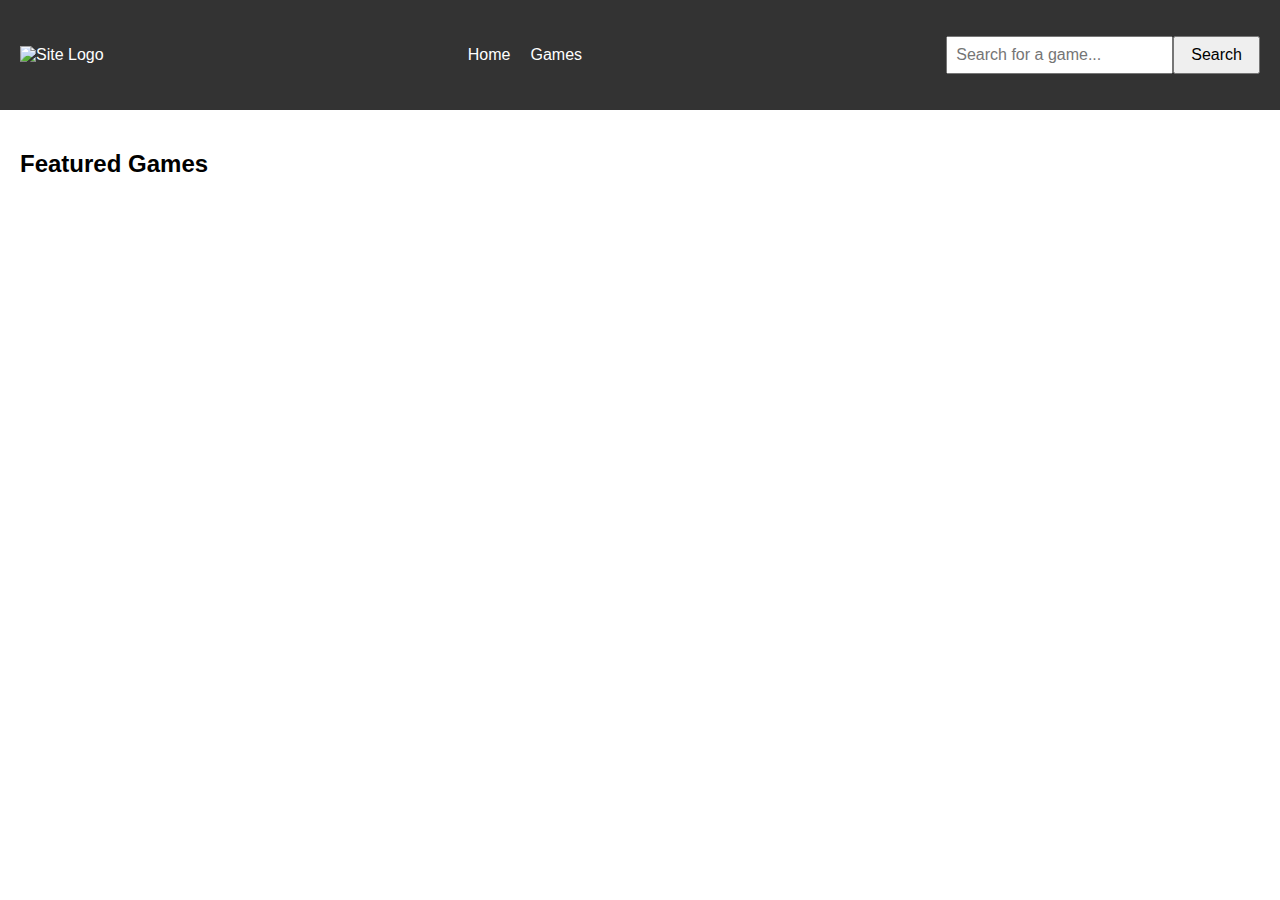
==== index.html @ 1ce1f793 "Add files via upload" ====
<!DOCTYPE html>
<html lang="en">
<head>
    <meta charset="UTF-8">
    <meta name="viewport" content="width=device-width, initial-scale=1.0">
    <title>Game Distribution</title>
    <link rel="stylesheet" href="assets/site/style.css">
</head>
<body>
    <header>
        <nav>
            <div id="logo">
                <img src="assets/site/logo/logo.png" alt="Site Logo">
            </div>
            <ul id="navLinks">
                <li><a href="index.html">Home</a></li>
                <li><a href="games.html">Games</a></li>
            </ul>
            <form action="games.html" method="get" id="searchForm">
                <input type="text" name="search" id="searchInput" placeholder="Search for a game..." />
                <button type="submit">Search</button>
            </form>
        </nav>
    </header>
    
    <section id="featured">
        <h2>Featured Games</h2>
        <ul id="gameList">
            <li><a href="/games/game1.html">Game 1</a></li>
            <li><a href="/games/game2.html">Game 2</a></li>
            <!-- Add more games here -->
        </ul>
    </section>

    <script src="assets/site/script.js"></script>
</body>
</html>
---- assets/site/style.css ----
body {
    font-family: Arial, sans-serif;
    margin: 0;
    padding: 0;
}

header {
    background-color: #333;
    color: white;
    padding: 20px;
}

nav {
    display: flex;
    justify-content: space-between;
    align-items: center;
}

#logo img {
    height: 40px;
}

#navLinks {
    list-style: none;
    display: flex;
    gap: 20px;
}

#navLinks li {
    display: inline;
}

a {
    color: white;
    text-decoration: none;
}

form {
    display: flex;
}

#searchInput {
    padding: 8px;
    font-size: 16px;
}

button {
    padding: 8px 16px;
    font-size: 16px;
    cursor: pointer;
}

section {
    padding: 20px;
}

ul {
    list-style-type: none;
    padding: 0;
}

li {
    margin: 10px 0;
}

#gameDetails img {
    max-width: 200px;
    display: block;
    margin: 10px auto;
}
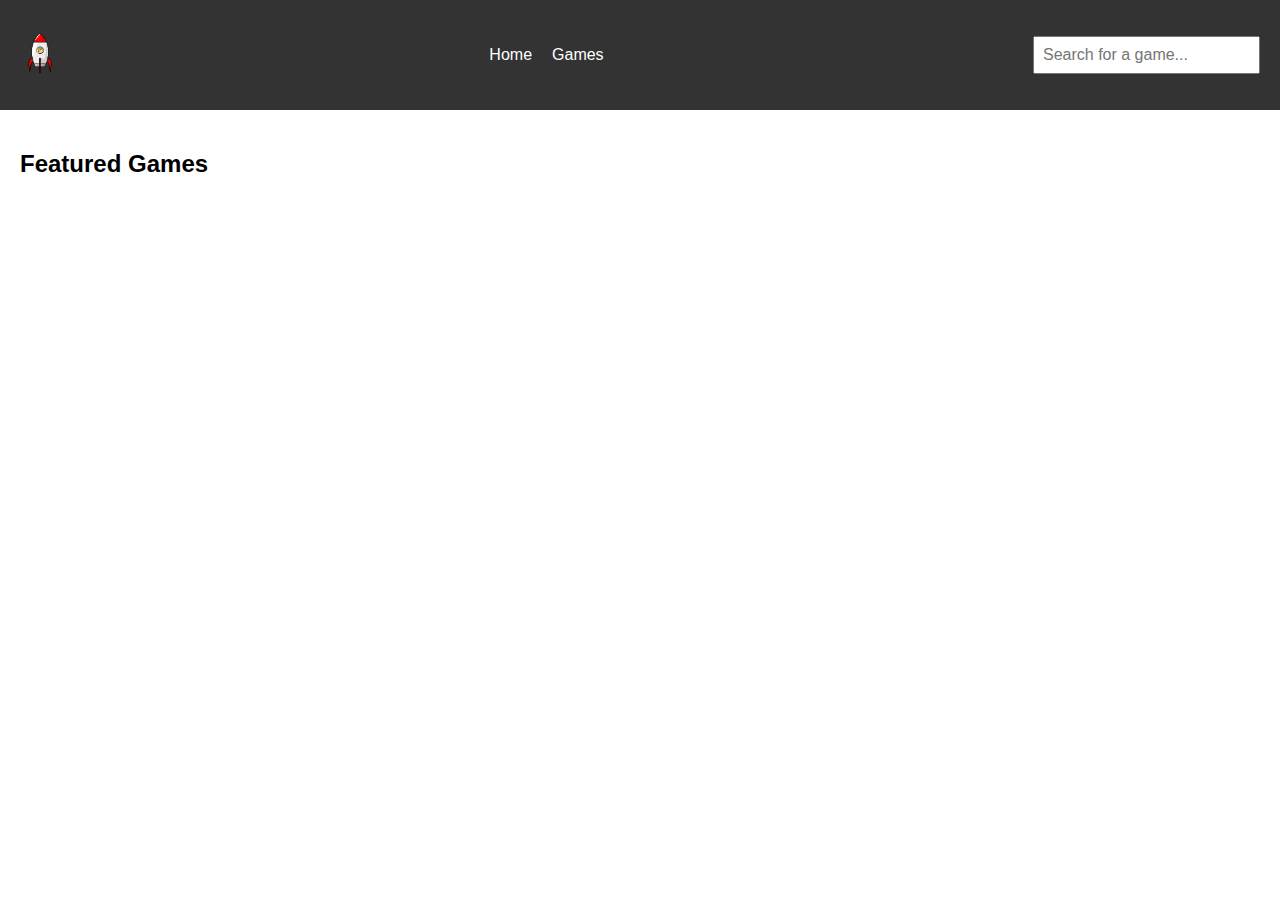
==== commit e3fdbe50: "Add files via upload" ====
--- a/index.html
+++ b/index.html
@@ -16,9 +16,8 @@
                 <li><a href="index.html">Home</a></li>
                 <li><a href="games.html">Games</a></li>
             </ul>
-            <form action="games.html" method="get" id="searchForm">
-                <input type="text" name="search" id="searchInput" placeholder="Search for a game..." />
-                <button type="submit">Search</button>
+            <form id="searchForm">
+                <input type="text" id="searchInput" placeholder="Search for a game..." />
             </form>
         </nav>
     </header>
@@ -26,9 +25,7 @@
     <section id="featured">
         <h2>Featured Games</h2>
         <ul id="gameList">
-            <li><a href="/games/game1.html">Game 1</a></li>
-            <li><a href="/games/game2.html">Game 2</a></li>
-            <!-- Add more games here -->
+            <!-- Game list will be populated dynamically with live search -->
         </ul>
     </section>
 
